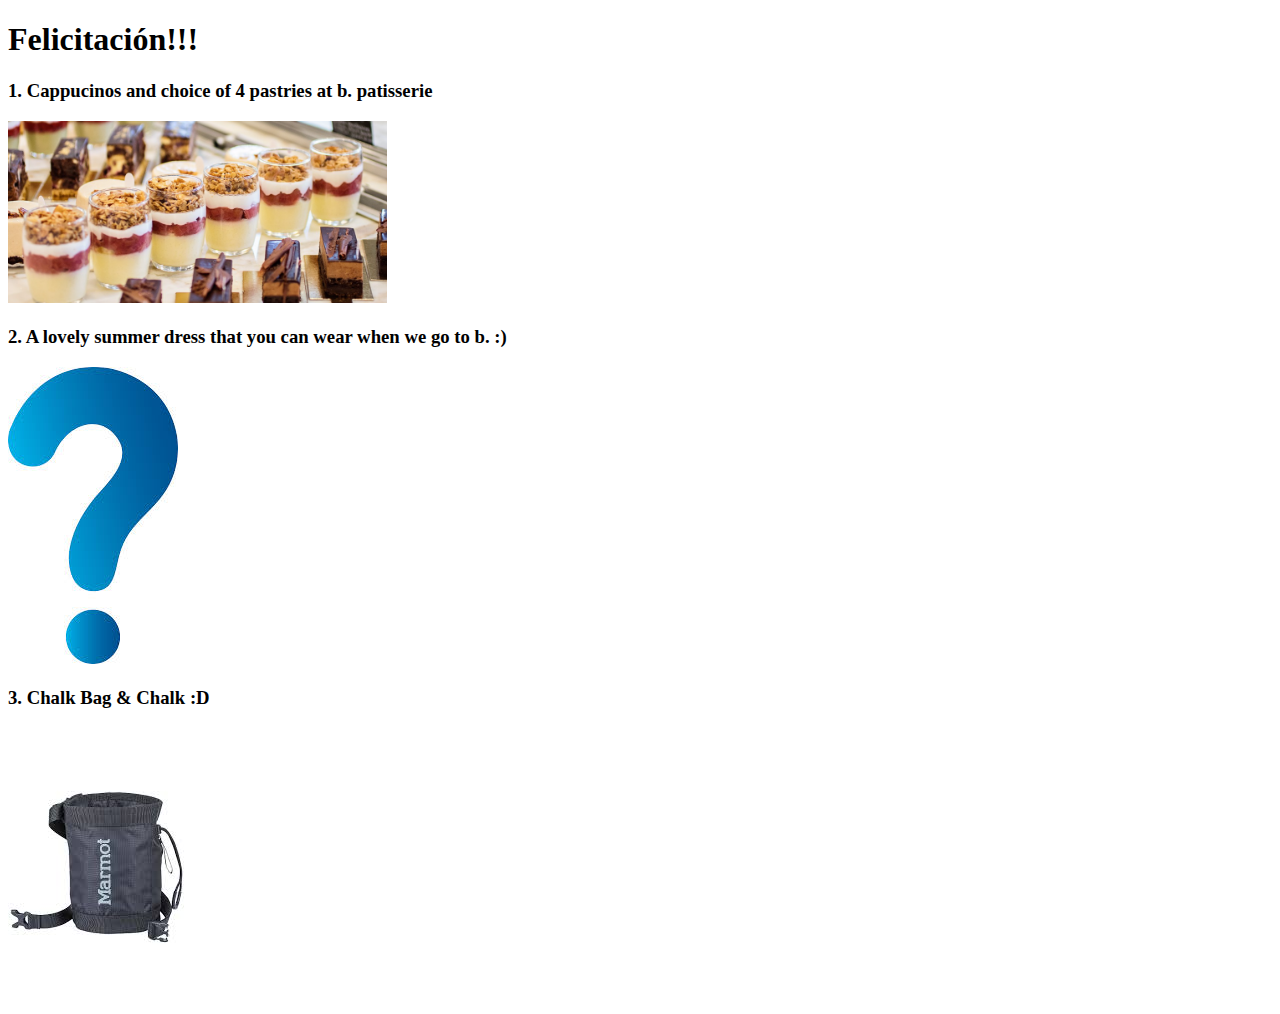
==== gifts.html @ 3eaa3dba "Made updates to iFrame" ====
<!DOCTYPE html>
<html>
<head>
	<title>Regalos!</title>
</head>
<body>
<div>
	<h1>Felicitaci&oacute;n!!!</h1>
	<h3>
		1. Cappucinos and choice of 4 pastries at b. patisserie
	</h3>
	<img src="img/b.jpg" style="width: 30%; height:30%">
	<h3>
		2. A lovely summer dress that you can wear when we go to b. :)
	</h3>
	<img src="img/q.jpg">
	<h3>
		3. Chalk Bag & Chalk :D
	</h3>
	<img src="img/chalk.jpg">
</div>
</body>
</html>
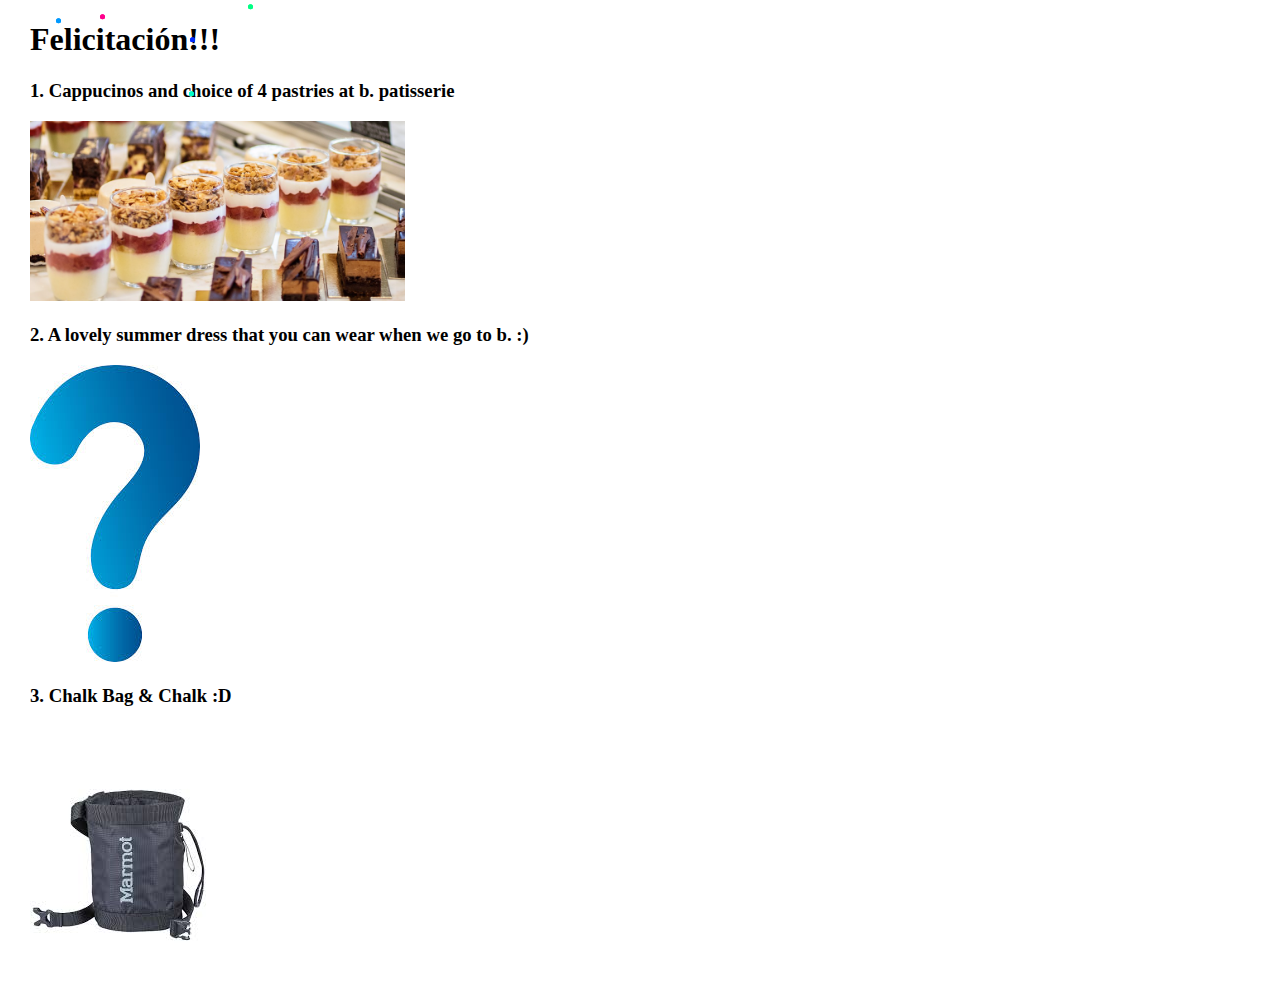
==== commit 397ccf6f: "More modifications" ====
--- a/gifts.html
+++ b/gifts.html
@@ -4,7 +4,11 @@
 	<title>Regalos!</title>
 </head>
 <body>
-<div>
+<div class="pyro">
+    <div class="before"></div>
+    <div class="after"></div>
+</div>
+<div style="margin-left: 30px;">
 	<h1>Felicitaci&oacute;n!!!</h1>
 	<h3>
 		1. Cappucinos and choice of 4 pastries at b. patisserie
@@ -19,5 +23,6 @@
 	</h3>
 	<img src="img/chalk.jpg">
 </div>
+<link href="css/pyro.css" rel="stylesheet">
 </body>
 </html>--- a/css/pyro.css
+++ b/css/pyro.css
@@ -0,0 +1,186 @@
+body {
+  margin: 0;
+  padding: 0;
+  background: #FFF;
+  overflow: hidden; }
+
+.pyro > .before, .pyro > .after {
+  position: absolute;
+  width: 5px;
+  height: 5px;
+  border-radius: 50%;
+  box-shadow: -120px -218.66667px blue, 248px -16.66667px #00ff84, 190px 16.33333px #002bff, -113px -308.66667px #ff009d, -109px -287.66667px #ffb300, -50px -313.66667px #ff006e, 226px -31.66667px #ff4000, 180px -351.66667px #ff00d0, -12px -338.66667px #00f6ff, 220px -388.66667px #99ff00, -69px -27.66667px #ff0400, -111px -339.66667px #6200ff, 155px -237.66667px #00ddff, -152px -380.66667px #00ffd0, -50px -37.66667px #00ffdd, -95px -175.66667px #a6ff00, -88px 10.33333px #0d00ff, 112px -309.66667px #005eff, 69px -415.66667px #ff00a6, 168px -100.66667px #ff004c, -244px 24.33333px #ff6600, 97px -325.66667px #ff0066, -211px -182.66667px #00ffa2, 236px -126.66667px #b700ff, 140px -196.66667px #9000ff, 125px -175.66667px #00bbff, 118px -381.66667px #ff002f, 144px -111.66667px #ffae00, 36px -78.66667px #f600ff, -63px -196.66667px #c800ff, -218px -227.66667px #d4ff00, -134px -377.66667px #ea00ff, -36px -412.66667px #ff00d4, 209px -106.66667px #00fff2, 91px -278.66667px #000dff, -22px -191.66667px #9dff00, 139px -392.66667px #a6ff00, 56px -2.66667px #0099ff, -156px -276.66667px #ea00ff, -163px -233.66667px #00fffb, -238px -346.66667px #00ff73, 62px -363.66667px #0088ff, 244px -170.66667px #0062ff, 224px -142.66667px #b300ff, 141px -208.66667px #9000ff, 211px -285.66667px #ff6600, 181px -128.66667px #1e00ff, 90px -123.66667px #c800ff, 189px 70.33333px #00ffc8, -18px -383.66667px #00ff33, 100px -6.66667px #ff008c;
+  -moz-animation: 1s bang ease-out infinite backwards, 1s gravity ease-in infinite backwards, 5s position linear infinite backwards;
+  -webkit-animation: 1s bang ease-out infinite backwards, 1s gravity ease-in infinite backwards, 5s position linear infinite backwards;
+  -o-animation: 1s bang ease-out infinite backwards, 1s gravity ease-in infinite backwards, 5s position linear infinite backwards;
+  -ms-animation: 1s bang ease-out infinite backwards, 1s gravity ease-in infinite backwards, 5s position linear infinite backwards;
+  animation: 1s bang ease-out infinite backwards, 1s gravity ease-in infinite backwards, 5s position linear infinite backwards; }
+
+.pyro > .after {
+  -moz-animation-delay: 1.25s, 1.25s, 1.25s;
+  -webkit-animation-delay: 1.25s, 1.25s, 1.25s;
+  -o-animation-delay: 1.25s, 1.25s, 1.25s;
+  -ms-animation-delay: 1.25s, 1.25s, 1.25s;
+  animation-delay: 1.25s, 1.25s, 1.25s;
+  -moz-animation-duration: 1.25s, 1.25s, 6.25s;
+  -webkit-animation-duration: 1.25s, 1.25s, 6.25s;
+  -o-animation-duration: 1.25s, 1.25s, 6.25s;
+  -ms-animation-duration: 1.25s, 1.25s, 6.25s;
+  animation-duration: 1.25s, 1.25s, 6.25s; }
+
+@-webkit-keyframes bang {
+  from {
+    box-shadow: 0 0 white, 0 0 white, 0 0 white, 0 0 white, 0 0 white, 0 0 white, 0 0 white, 0 0 white, 0 0 white, 0 0 white, 0 0 white, 0 0 white, 0 0 white, 0 0 white, 0 0 white, 0 0 white, 0 0 white, 0 0 white, 0 0 white, 0 0 white, 0 0 white, 0 0 white, 0 0 white, 0 0 white, 0 0 white, 0 0 white, 0 0 white, 0 0 white, 0 0 white, 0 0 white, 0 0 white, 0 0 white, 0 0 white, 0 0 white, 0 0 white, 0 0 white, 0 0 white, 0 0 white, 0 0 white, 0 0 white, 0 0 white, 0 0 white, 0 0 white, 0 0 white, 0 0 white, 0 0 white, 0 0 white, 0 0 white, 0 0 white, 0 0 white, 0 0 white; } }
+@-moz-keyframes bang {
+  from {
+    box-shadow: 0 0 white, 0 0 white, 0 0 white, 0 0 white, 0 0 white, 0 0 white, 0 0 white, 0 0 white, 0 0 white, 0 0 white, 0 0 white, 0 0 white, 0 0 white, 0 0 white, 0 0 white, 0 0 white, 0 0 white, 0 0 white, 0 0 white, 0 0 white, 0 0 white, 0 0 white, 0 0 white, 0 0 white, 0 0 white, 0 0 white, 0 0 white, 0 0 white, 0 0 white, 0 0 white, 0 0 white, 0 0 white, 0 0 white, 0 0 white, 0 0 white, 0 0 white, 0 0 white, 0 0 white, 0 0 white, 0 0 white, 0 0 white, 0 0 white, 0 0 white, 0 0 white, 0 0 white, 0 0 white, 0 0 white, 0 0 white, 0 0 white, 0 0 white, 0 0 white; } }
+@-o-keyframes bang {
+  from {
+    box-shadow: 0 0 white, 0 0 white, 0 0 white, 0 0 white, 0 0 white, 0 0 white, 0 0 white, 0 0 white, 0 0 white, 0 0 white, 0 0 white, 0 0 white, 0 0 white, 0 0 white, 0 0 white, 0 0 white, 0 0 white, 0 0 white, 0 0 white, 0 0 white, 0 0 white, 0 0 white, 0 0 white, 0 0 white, 0 0 white, 0 0 white, 0 0 white, 0 0 white, 0 0 white, 0 0 white, 0 0 white, 0 0 white, 0 0 white, 0 0 white, 0 0 white, 0 0 white, 0 0 white, 0 0 white, 0 0 white, 0 0 white, 0 0 white, 0 0 white, 0 0 white, 0 0 white, 0 0 white, 0 0 white, 0 0 white, 0 0 white, 0 0 white, 0 0 white, 0 0 white; } }
+@-ms-keyframes bang {
+  from {
+    box-shadow: 0 0 white, 0 0 white, 0 0 white, 0 0 white, 0 0 white, 0 0 white, 0 0 white, 0 0 white, 0 0 white, 0 0 white, 0 0 white, 0 0 white, 0 0 white, 0 0 white, 0 0 white, 0 0 white, 0 0 white, 0 0 white, 0 0 white, 0 0 white, 0 0 white, 0 0 white, 0 0 white, 0 0 white, 0 0 white, 0 0 white, 0 0 white, 0 0 white, 0 0 white, 0 0 white, 0 0 white, 0 0 white, 0 0 white, 0 0 white, 0 0 white, 0 0 white, 0 0 white, 0 0 white, 0 0 white, 0 0 white, 0 0 white, 0 0 white, 0 0 white, 0 0 white, 0 0 white, 0 0 white, 0 0 white, 0 0 white, 0 0 white, 0 0 white, 0 0 white; } }
+@keyframes bang {
+  from {
+    box-shadow: 0 0 white, 0 0 white, 0 0 white, 0 0 white, 0 0 white, 0 0 white, 0 0 white, 0 0 white, 0 0 white, 0 0 white, 0 0 white, 0 0 white, 0 0 white, 0 0 white, 0 0 white, 0 0 white, 0 0 white, 0 0 white, 0 0 white, 0 0 white, 0 0 white, 0 0 white, 0 0 white, 0 0 white, 0 0 white, 0 0 white, 0 0 white, 0 0 white, 0 0 white, 0 0 white, 0 0 white, 0 0 white, 0 0 white, 0 0 white, 0 0 white, 0 0 white, 0 0 white, 0 0 white, 0 0 white, 0 0 white, 0 0 white, 0 0 white, 0 0 white, 0 0 white, 0 0 white, 0 0 white, 0 0 white, 0 0 white, 0 0 white, 0 0 white, 0 0 white; } }
+@-webkit-keyframes gravity {
+  to {
+    transform: translateY(200px);
+    -moz-transform: translateY(200px);
+    -webkit-transform: translateY(200px);
+    -o-transform: translateY(200px);
+    -ms-transform: translateY(200px);
+    opacity: 0; } }
+@-moz-keyframes gravity {
+  to {
+    transform: translateY(200px);
+    -moz-transform: translateY(200px);
+    -webkit-transform: translateY(200px);
+    -o-transform: translateY(200px);
+    -ms-transform: translateY(200px);
+    opacity: 0; } }
+@-o-keyframes gravity {
+  to {
+    transform: translateY(200px);
+    -moz-transform: translateY(200px);
+    -webkit-transform: translateY(200px);
+    -o-transform: translateY(200px);
+    -ms-transform: translateY(200px);
+    opacity: 0; } }
+@-ms-keyframes gravity {
+  to {
+    transform: translateY(200px);
+    -moz-transform: translateY(200px);
+    -webkit-transform: translateY(200px);
+    -o-transform: translateY(200px);
+    -ms-transform: translateY(200px);
+    opacity: 0; } }
+@keyframes gravity {
+  to {
+    transform: translateY(200px);
+    -moz-transform: translateY(200px);
+    -webkit-transform: translateY(200px);
+    -o-transform: translateY(200px);
+    -ms-transform: translateY(200px);
+    opacity: 0; } }
+@-webkit-keyframes position {
+  0%, 19.9% {
+    margin-top: 10%;
+    margin-left: 40%; }
+
+  20%, 39.9% {
+    margin-top: 40%;
+    margin-left: 30%; }
+
+  40%, 59.9% {
+    margin-top: 20%;
+    margin-left: 70%; }
+
+  60%, 79.9% {
+    margin-top: 30%;
+    margin-left: 20%; }
+
+  80%, 99.9% {
+    margin-top: 30%;
+    margin-left: 80%; } }
+@-moz-keyframes position {
+  0%, 19.9% {
+    margin-top: 10%;
+    margin-left: 40%; }
+
+  20%, 39.9% {
+    margin-top: 40%;
+    margin-left: 30%; }
+
+  40%, 59.9% {
+    margin-top: 20%;
+    margin-left: 70%; }
+
+  60%, 79.9% {
+    margin-top: 30%;
+    margin-left: 20%; }
+
+  80%, 99.9% {
+    margin-top: 30%;
+    margin-left: 80%; } }
+@-o-keyframes position {
+  0%, 19.9% {
+    margin-top: 10%;
+    margin-left: 40%; }
+
+  20%, 39.9% {
+    margin-top: 40%;
+    margin-left: 30%; }
+
+  40%, 59.9% {
+    margin-top: 20%;
+    margin-left: 70%; }
+
+  60%, 79.9% {
+    margin-top: 30%;
+    margin-left: 20%; }
+
+  80%, 99.9% {
+    margin-top: 30%;
+    margin-left: 80%; } }
+@-ms-keyframes position {
+  0%, 19.9% {
+    margin-top: 10%;
+    margin-left: 40%; }
+
+  20%, 39.9% {
+    margin-top: 40%;
+    margin-left: 30%; }
+
+  40%, 59.9% {
+    margin-top: 20%;
+    margin-left: 70%; }
+
+  60%, 79.9% {
+    margin-top: 30%;
+    margin-left: 20%; }
+
+  80%, 99.9% {
+    margin-top: 30%;
+    margin-left: 80%; } }
+@keyframes position {
+  0%, 19.9% {
+    margin-top: 10%;
+    margin-left: 40%; }
+
+  20%, 39.9% {
+    margin-top: 40%;
+    margin-left: 30%; }
+
+  40%, 59.9% {
+    margin-top: 20%;
+    margin-left: 70%; }
+
+  60%, 79.9% {
+    margin-top: 30%;
+    margin-left: 20%; }
+
+  80%, 99.9% {
+    margin-top: 30%;
+    margin-left: 80%; } }
+
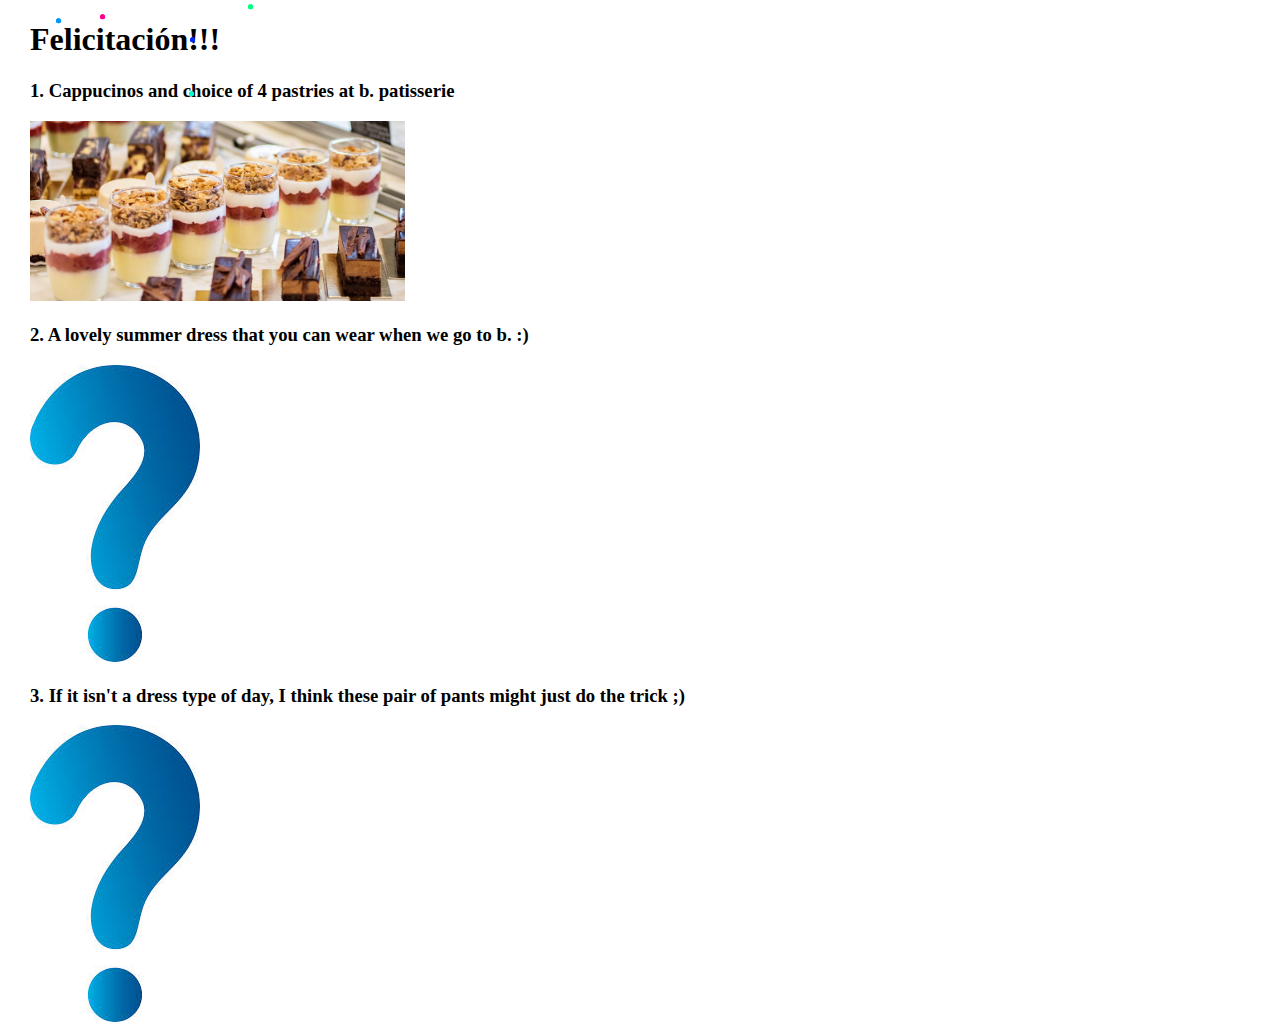
==== commit 4a1470aa: "Updated gifts" ====
--- a/gifts.html
+++ b/gifts.html
@@ -19,9 +19,9 @@
 	</h3>
 	<img src="img/q.jpg">
 	<h3>
-		3. Chalk Bag & Chalk :D
+		3. If it isn't a dress type of day, I think these pair of pants might just do the trick ;)
 	</h3>
-	<img src="img/chalk.jpg">
+	<img src="img/q.jpg">
 </div>
 <link href="css/pyro.css" rel="stylesheet">
 </body>
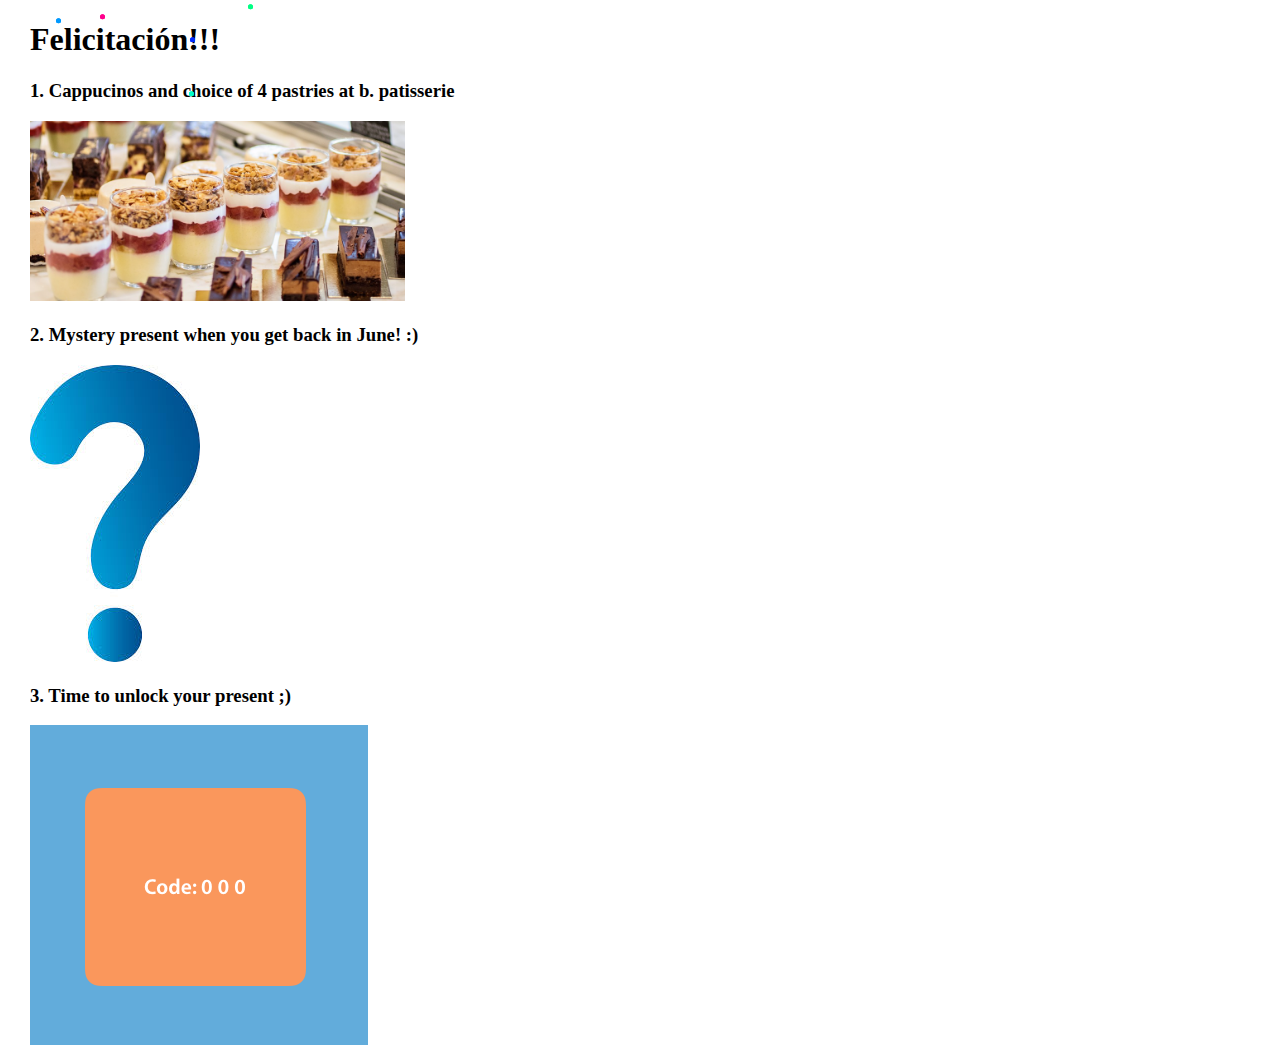
==== commit 6ec5972f: "Update gifts.html" ====
--- a/gifts.html
+++ b/gifts.html
@@ -15,14 +15,14 @@
 	</h3>
 	<img src="img/b.jpg" style="width: 30%; height:30%">
 	<h3>
-		2. A lovely summer dress that you can wear when we go to b. :)
+		2. Mystery present when you get back in June! :)
 	</h3>
 	<img src="img/q.jpg">
 	<h3>
-		3. If it isn't a dress type of day, I think these pair of pants might just do the trick ;)
+		3. Time to unlock your present ;)
 	</h3>
-	<img src="img/q.jpg">
+	<img src="img/code.jpg">
 </div>
 <link href="css/pyro.css" rel="stylesheet">
 </body>
-</html>+</html>
